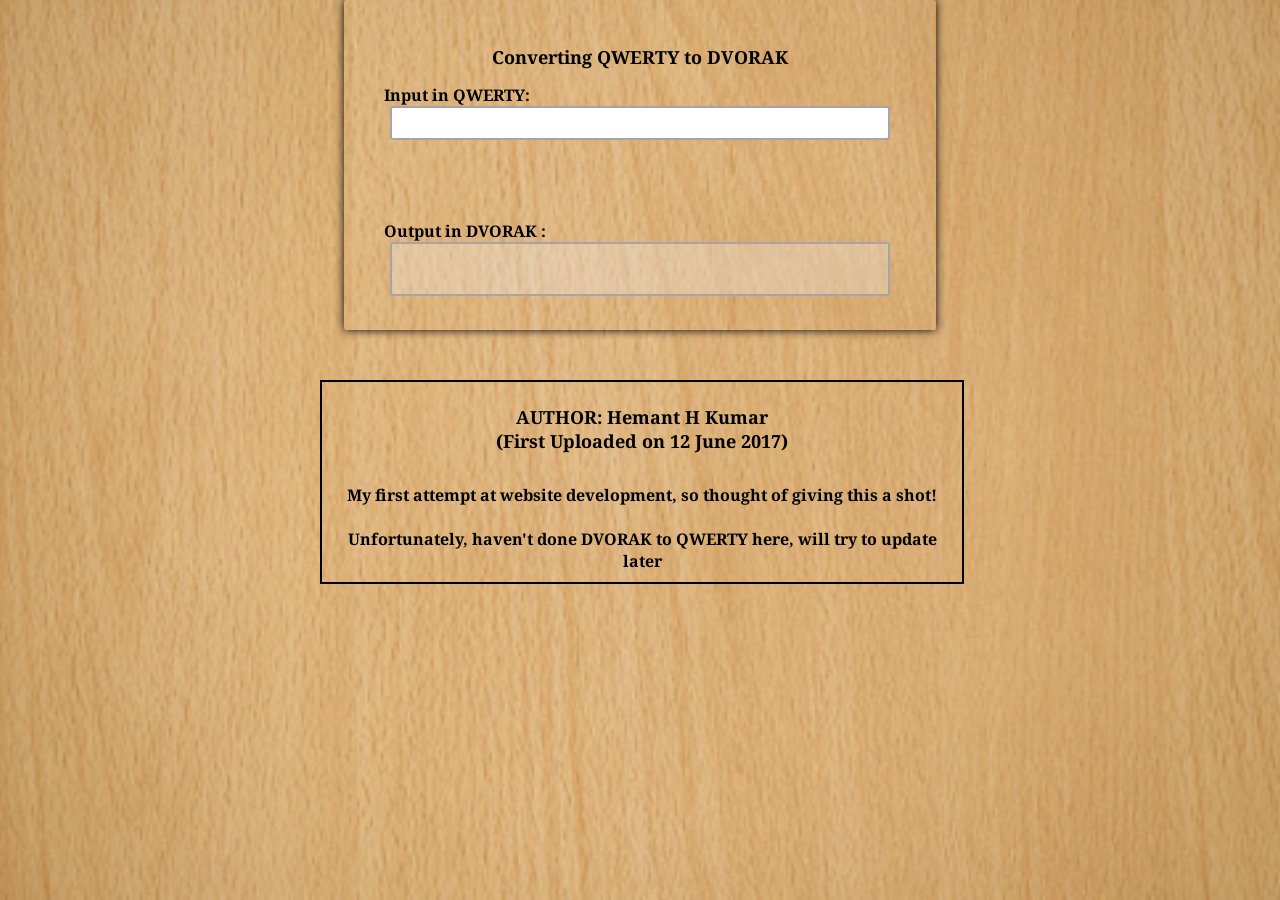
==== index.html @ 69e9e6dd "First Try" ====
<!DOCTYPE html>
<html>
<head>
<title>QWERTY to DVORAK</title>
<!-- Include CSS File Here -->
<link rel="stylesheet" href="css/dvorak.css"/>
<!-- Include JS File Here -->
<script src="http://ajax.googleapis.com/ajax/libs/jquery/1.11.1/jquery.min.js"></script>
<script type="text/javascript" src="js/dvorak.js"></script>
</head>
<body>
<div class="container">
<div class="main">
<h2>Converting QWERTY to DVORAK</h2>
<form action="">
<!-- Text -->
<label>Input in QWERTY:</label>
<input type="text" id="text" name="name"/>
<!-- Radio Button
<label>Radio Button :</label>
<input type="radio" name="radio" value="Radio 1">Radio 1
<input type="radio" name="radio" value="Radio 2">Radio 2
<input type="radio" name="radio" value="Radio 3">Radio 3
<input type="radio" name="radio" value="Radio 4">Radio 4
<input type="button" id="radio_value" value="Get Value"/>
<input type="button" id="radio_reset" value=" Reset "/>
<p id="result"></p> -->
<!-- Textarea -->
<br><br><br><br><br>
<label>Output in DVORAK :</label>
<textarea id="textarea" ></textarea>
</form>
</div>
<div class="about">
<h3>
    AUTHOR: Hemant H Kumar<br>
    (First Uploaded on 12 June 2017)<br>
</h3>
<h4>My first attempt at website development, so thought of giving this a shot!<br>
    <br>Unfortunately, haven't done DVORAK to QWERTY here, will try to update later
</h4>
</div>
</div>
</body>
</html>
---- css/dvorak.css ----
/* Below line is used for online Google font */
@import url(http://fonts.googleapis.com/css?family=Droid+Serif);
html {
  background: url(../images/bg.jpg) no-repeat center center fixed;
  -webkit-background-size: cover;
  -moz-background-size: cover;
  -o-background-size: cover;
  background-size: cover;
}
div.container{
width: 50%;
height: 30%;
margin:auto;
font-family: 'Droid Serif', serif;
position:absolute;
    top:0;
    left: 0;
    right: 0;
    margin: auto;
}
div.main{
width:80%;
float:left;
padding: 30px 40px;
box-shadow: 0 0 10px;
border-radius: 2px;
margin-top:7px;
position: absolute;
    top:0;
    left: 0;
    right: 0;
    margin: auto;
}
div.about{
  border:2px solid black;
    width:100%;
    height:200px;
  position: relative;
      top:380px;
}
h2{
text-align:center;
font-size:18px;
color: #0000000;
}
p{
font-size:15px;
color:#084CA1;
font
}
label{
color: #0000000;
font-size: 16px;
font-weight: bold;
}
input[type=button]{
font-size: 15px;
border: 1px solid gray;
padding: 5px;
background-color: #084CA1;
font-weight:bold;
cursor: pointer;
width:48%;
color:white;
border-radius:3px;
margin-left:6px;
font-family: 'Droid Serif', serif;
}
input[type=radio]{
width:15px;
height:15px;
}
input[type=text]{
padding: 5px;
border-radius:3px;
margin-left:6px;
border: 2px solid rgb(165, 165, 165);
width: 95%;
height: 20px;
}
form{
font-size:15px;
}
span{
color:red;
}
textarea{
border: 2px solid rgb(165, 165, 165);
padding: 5px;
width: 95%;
border-radius: 3px;
resize: none;
height: 40px;
margin-left:6px;
}
h3{
  text-align:center;
  font-size:18px;
  color: #0000000;
  padding: 5px;
}
h4{
  text-align:center;
  color: #0000000;
  padding: 5px;
}
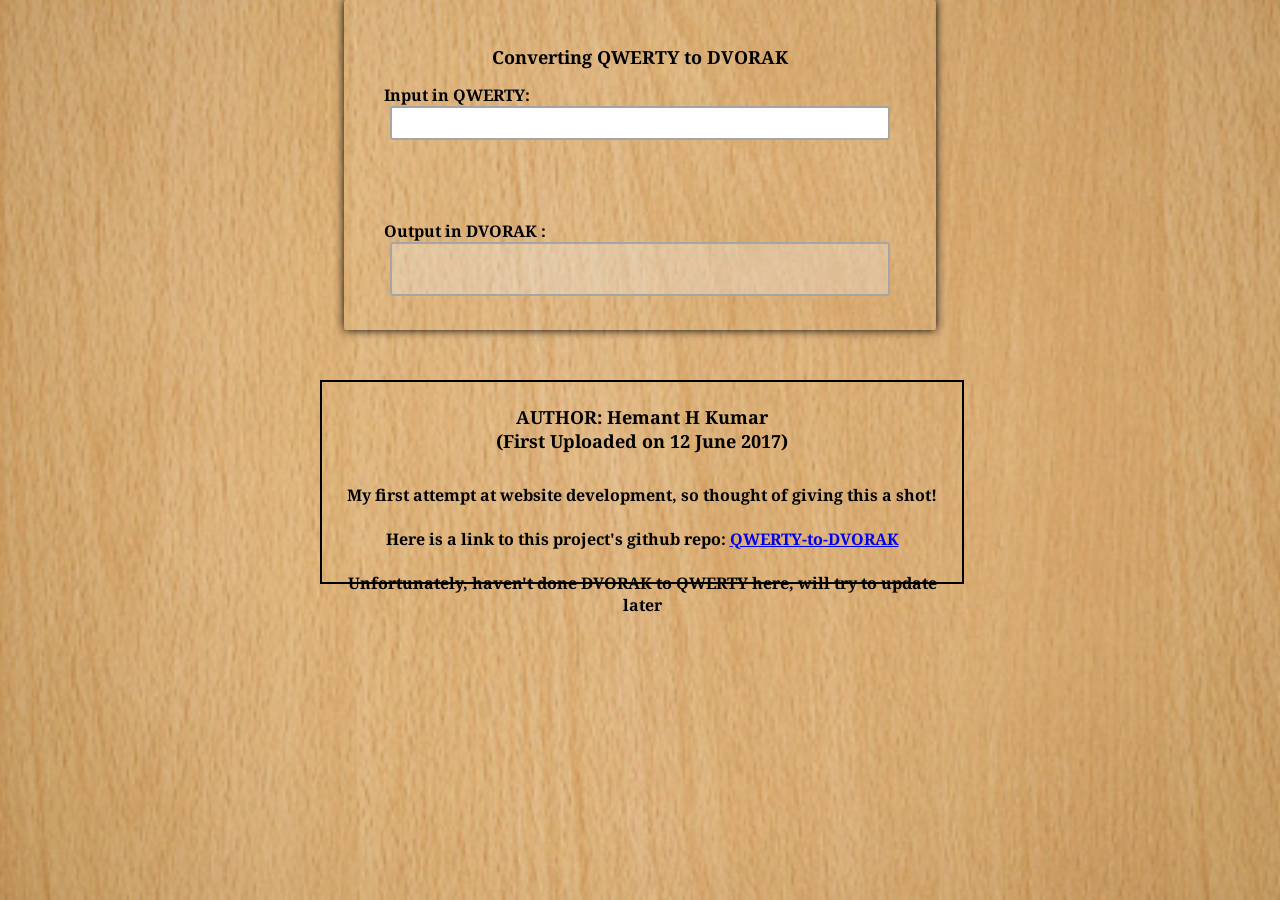
==== commit 55763ba7: "Adding Link to Repo" ====
--- a/index.html
+++ b/index.html
@@ -5,7 +5,7 @@
 <!-- Include CSS File Here -->
 <link rel="stylesheet" href="css/dvorak.css"/>
 <!-- Include JS File Here -->
-<script src="http://ajax.googleapis.com/ajax/libs/jquery/1.11.1/jquery.min.js"></script>
+<script type="text/javascript" src="js/jQuery.js"></script>
 <script type="text/javascript" src="js/dvorak.js"></script>
 </head>
 <body>
@@ -36,8 +36,10 @@
     AUTHOR: Hemant H Kumar<br>
     (First Uploaded on 12 June 2017)<br>
 </h3>
-<h4>My first attempt at website development, so thought of giving this a shot!<br>
-    <br>Unfortunately, haven't done DVORAK to QWERTY here, will try to update later
+<h4>
+    My first attempt at website development, so thought of giving this a shot!<br><br>
+    Here is a link to this project's github repo: <a href="https://github.com/hhk998402/QWERTY-to-DVORAK">QWERTY-to-DVORAK</a>
+    <br><br>Unfortunately, haven't done DVORAK to QWERTY here, will try to update later
 </h4>
 </div>
 </div>
--- a/css/dvorak.css
+++ b/css/dvorak.css
@@ -1,5 +1,5 @@
 /* Below line is used for online Google font */
-@import url(http://fonts.googleapis.com/css?family=Droid+Serif);
+@import url(https://fonts.googleapis.com/css?family=Droid+Serif);
 html {
   background: url(../images/bg.jpg) no-repeat center center fixed;
   -webkit-background-size: cover;
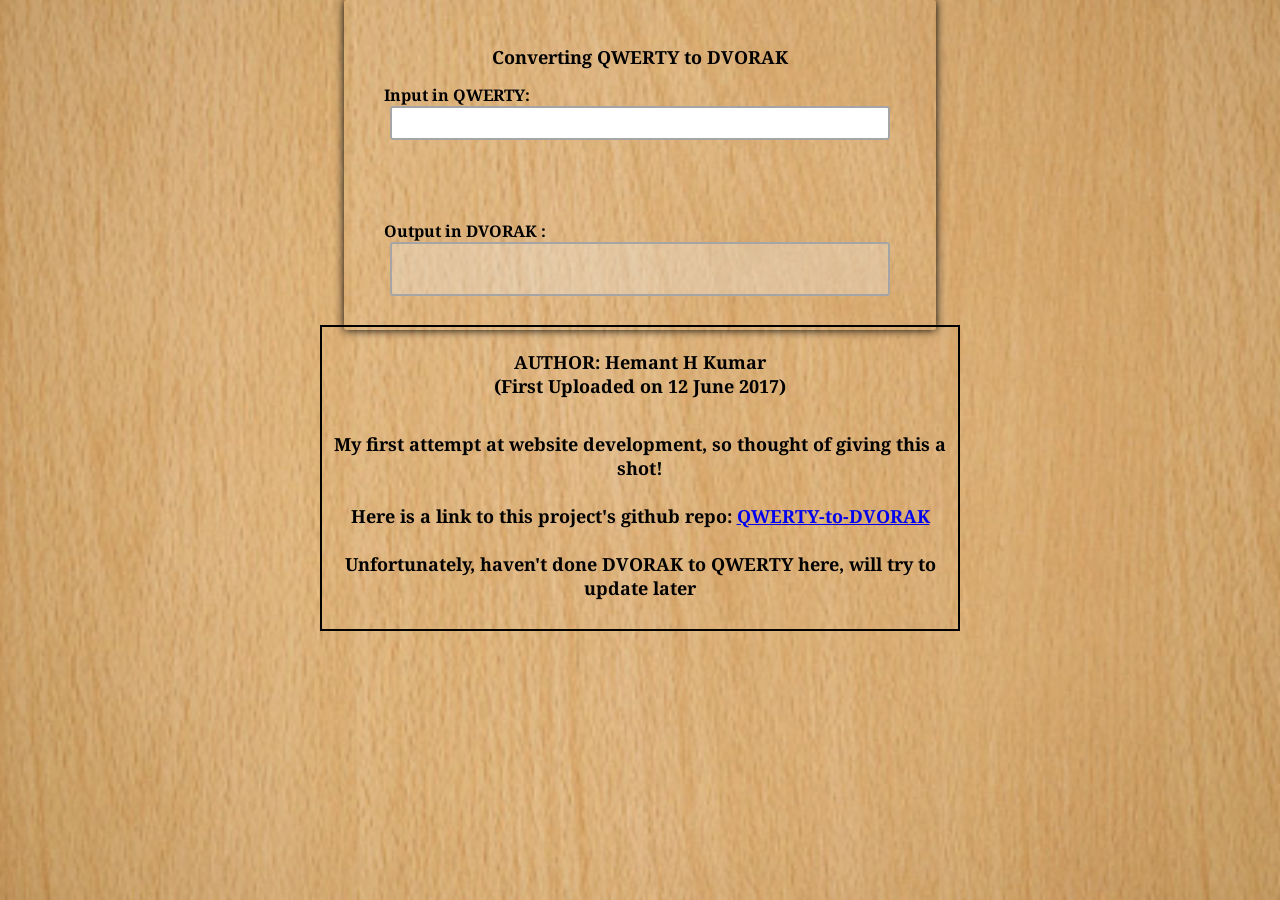
==== commit cdcb49da: "Paste Support included" ====
--- a/index.html
+++ b/index.html
@@ -31,15 +31,14 @@
 <textarea id="textarea" ></textarea>
 </form>
 </div>
-<div class="about">
-<h3>
-    AUTHOR: Hemant H Kumar<br>
+<div class="about" style='border:2px black solid; font-size:18px; width:fit-content; width:-webkit-fit-content; width:-moz-fit-content;'>
+    <h3>AUTHOR: Hemant H Kumar<br>
     (First Uploaded on 12 June 2017)<br>
-</h3>
 <h4>
     My first attempt at website development, so thought of giving this a shot!<br><br>
     Here is a link to this project's github repo: <a href="https://github.com/hhk998402/QWERTY-to-DVORAK">QWERTY-to-DVORAK</a>
     <br><br>Unfortunately, haven't done DVORAK to QWERTY here, will try to update later
+</h3>
 </h4>
 </div>
 </div>
--- a/css/dvorak.css
+++ b/css/dvorak.css
@@ -32,11 +32,9 @@
     margin: auto;
 }
 div.about{
-  border:2px solid black;
     width:100%;
-    height:200px;
   position: relative;
-      top:380px;
+      top:325px;
 }
 h2{
 text-align:center;
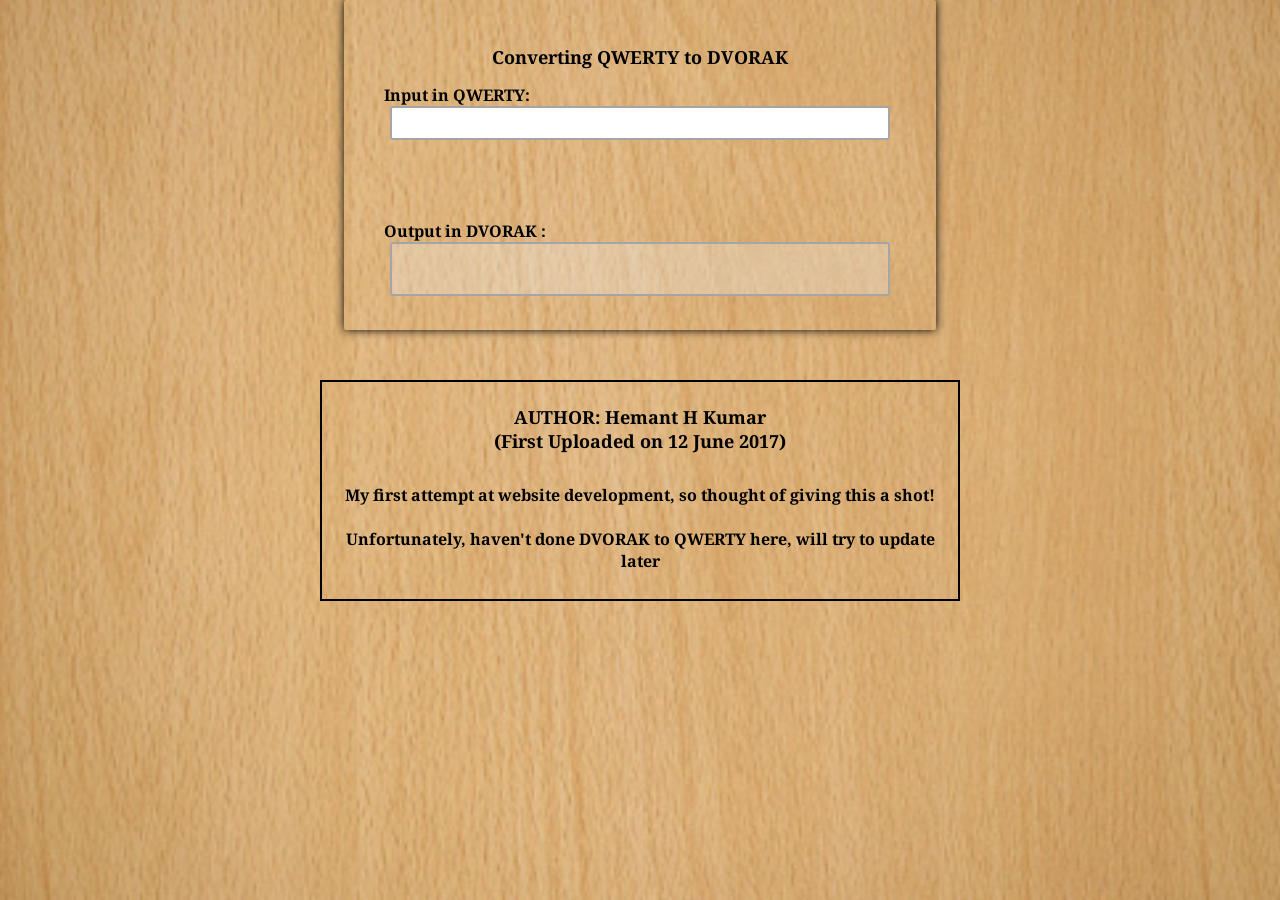
==== commit 0ab9dbc2: "Paste Support" ====
--- a/index.html
+++ b/index.html
@@ -31,14 +31,13 @@
 <textarea id="textarea" ></textarea>
 </form>
 </div>
-<div class="about" style='border:2px black solid; font-size:18px; width:fit-content; width:-webkit-fit-content; width:-moz-fit-content;'>
-    <h3>AUTHOR: Hemant H Kumar<br>
+<div class="about" style='border:2px black solid; width:fit-content; width:-webkit-fit-content; width:-moz-fit-content;'>
+<h3>
+    AUTHOR: Hemant H Kumar<br>
     (First Uploaded on 12 June 2017)<br>
-<h4>
-    My first attempt at website development, so thought of giving this a shot!<br><br>
-    Here is a link to this project's github repo: <a href="https://github.com/hhk998402/QWERTY-to-DVORAK">QWERTY-to-DVORAK</a>
-    <br><br>Unfortunately, haven't done DVORAK to QWERTY here, will try to update later
 </h3>
+<h4>My first attempt at website development, so thought of giving this a shot!<br>
+    <br>Unfortunately, haven't done DVORAK to QWERTY here, will try to update later
 </h4>
 </div>
 </div>
--- a/css/dvorak.css
+++ b/css/dvorak.css
@@ -34,7 +34,7 @@
 div.about{
     width:100%;
   position: relative;
-      top:325px;
+      top:380px;
 }
 h2{
 text-align:center;
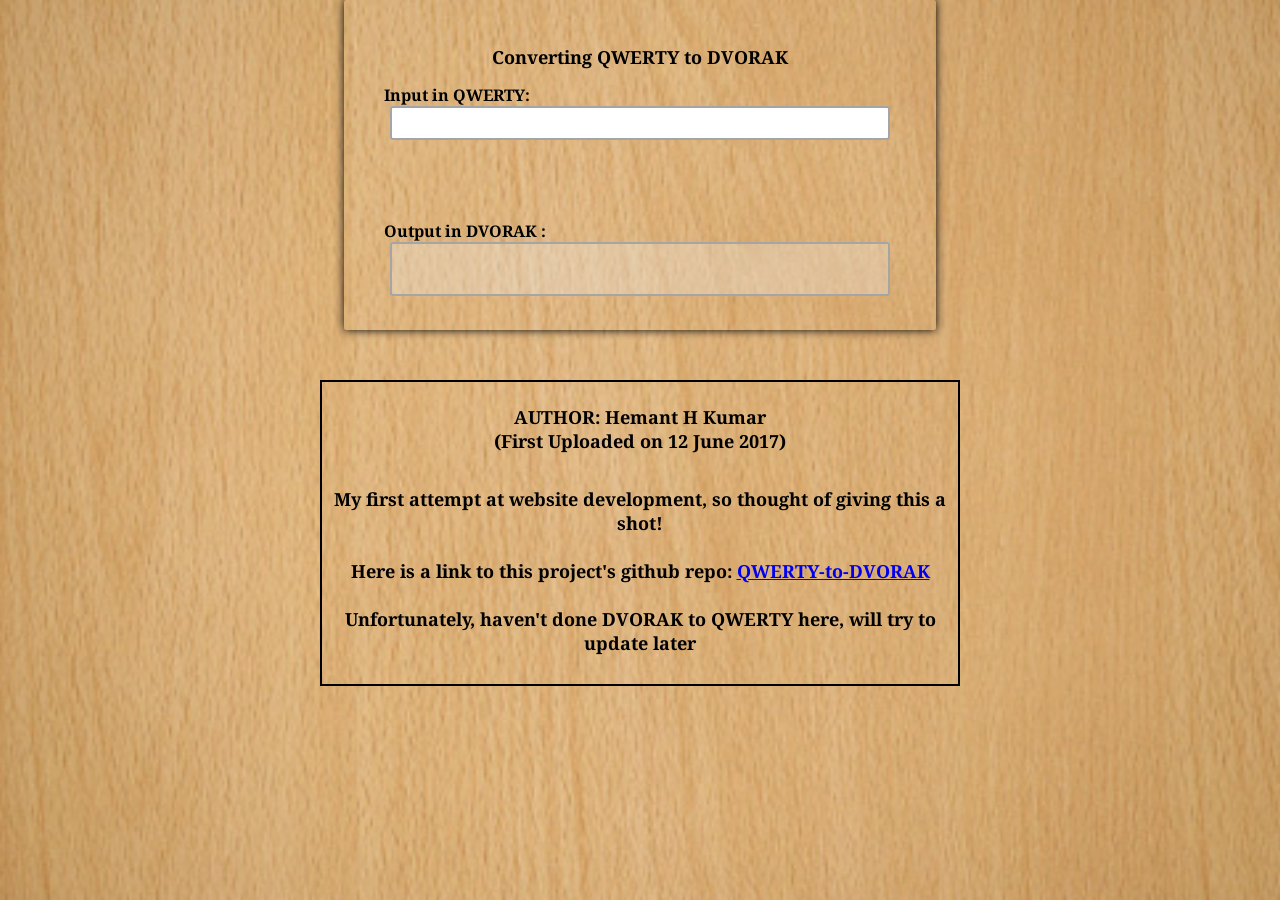
==== commit 93a501f3: "Update index.html" ====
--- a/index.html
+++ b/index.html
@@ -1,3 +1,4 @@
+<!-- Sid was here -->
 <!DOCTYPE html>
 <html>
 <head>
@@ -31,15 +32,16 @@
 <textarea id="textarea" ></textarea>
 </form>
 </div>
-<div class="about" style='border:2px black solid; width:fit-content; width:-webkit-fit-content; width:-moz-fit-content;'>
-<h3>
-    AUTHOR: Hemant H Kumar<br>
+<div class="about" style='border:2px black solid; font-size:18px; width:fit-content; width:-webkit-fit-content; width:-moz-fit-content;'>
+    <h3>AUTHOR: Hemant H Kumar<br>
     (First Uploaded on 12 June 2017)<br>
+<h4>
+    My first attempt at website development, so thought of giving this a shot!<br><br>
+    Here is a link to this project's github repo: <a href="https://github.com/hhk998402/QWERTY-to-DVORAK">QWERTY-to-DVORAK</a>
+    <br><br>Unfortunately, haven't done DVORAK to QWERTY here, will try to update later
 </h3>
-<h4>My first attempt at website development, so thought of giving this a shot!<br>
-    <br>Unfortunately, haven't done DVORAK to QWERTY here, will try to update later
 </h4>
 </div>
 </div>
 </body>
-</html>+</html>
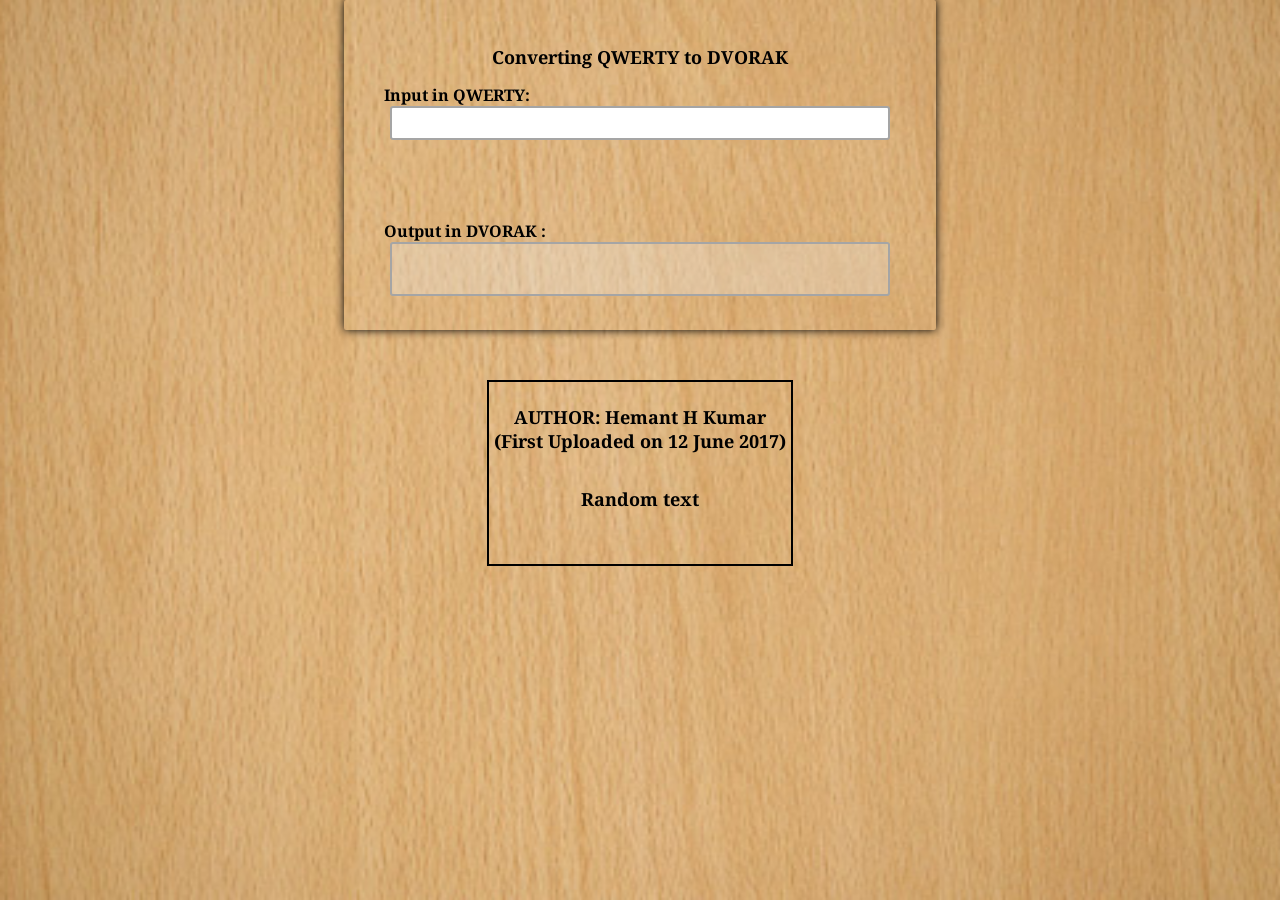
==== commit 7b34ce29: "Changed footer" ====
--- a/index.html
+++ b/index.html
@@ -1,4 +1,3 @@
-<!-- Sid was here -->
 <!DOCTYPE html>
 <html>
 <head>
@@ -32,16 +31,16 @@
 <textarea id="textarea" ></textarea>
 </form>
 </div>
+<center>
 <div class="about" style='border:2px black solid; font-size:18px; width:fit-content; width:-webkit-fit-content; width:-moz-fit-content;'>
     <h3>AUTHOR: Hemant H Kumar<br>
     (First Uploaded on 12 June 2017)<br>
 <h4>
-    My first attempt at website development, so thought of giving this a shot!<br><br>
-    Here is a link to this project's github repo: <a href="https://github.com/hhk998402/QWERTY-to-DVORAK">QWERTY-to-DVORAK</a>
-    <br><br>Unfortunately, haven't done DVORAK to QWERTY here, will try to update later
+    Random text<br><br>
 </h3>
 </h4>
 </div>
+</center>
 </div>
 </body>
-</html>
+</html>
